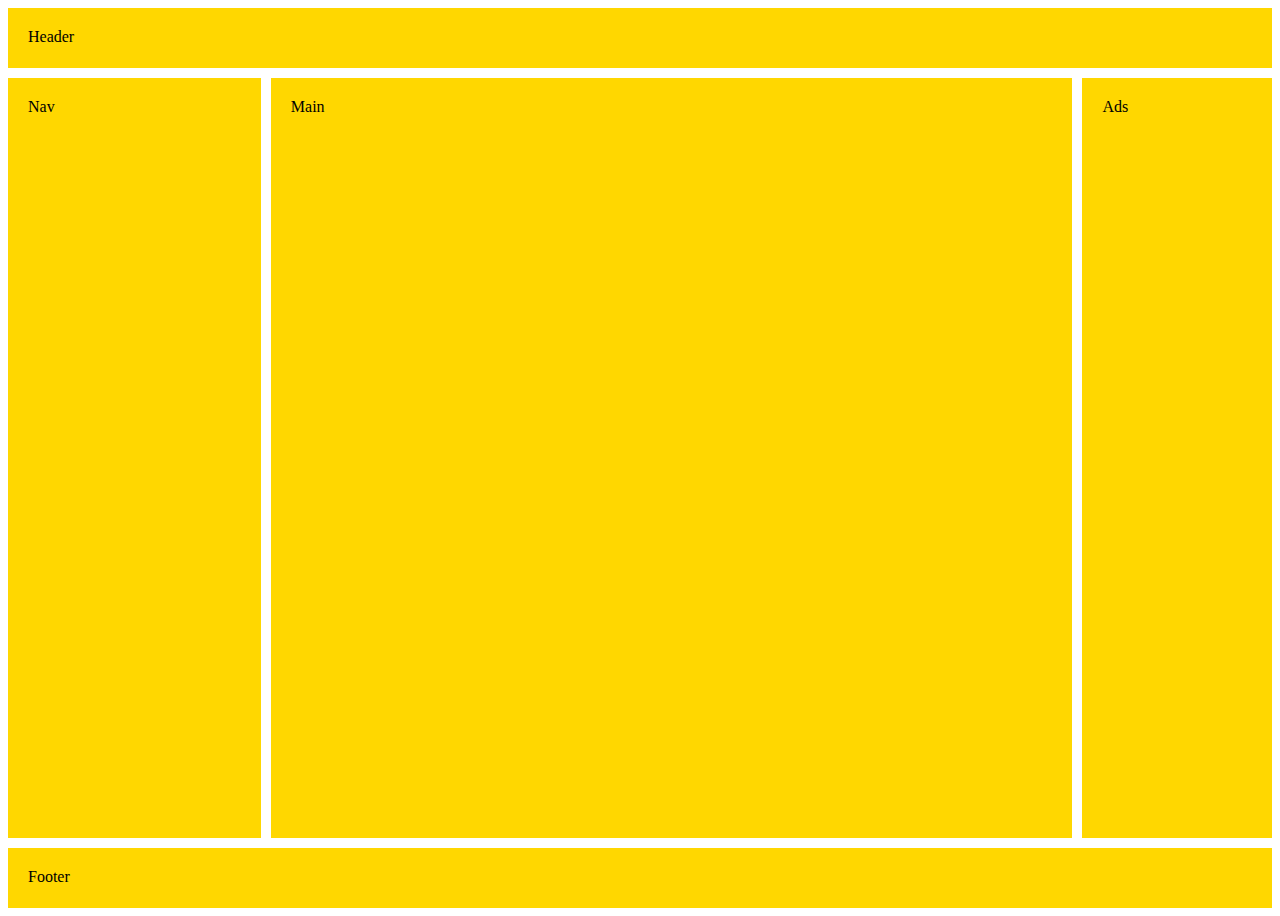
==== grid_layout/index.html @ 9d56fec9 "holy grial layout with grid layout" ====
<!DOCTYPE html>
<html lang="en">

<head>
  <meta charset="UTF-8">
  <meta name="viewport" content="width=device-width, initial-scale=1.0">
  <meta http-equiv="X-UA-Compatible" content="ie=edge">
  <link rel="stylesheet" href="style.css">
  <title>Example</title>
</head>

<body>
  <header class="header">Header</header>
  <main class="main">Main</main>
  <nav class="nav">Nav</nav>
  <div class="ads">Ads</div>
  <footer class="footer">Footer</footer>
</body>

</html>
---- grid_layout/style.css ----
body {
	display: grid;
	grid-template-areas:
		"header header header"
		"nav main ads"
		"footer footer footer";
	grid-template-rows: 60px 1fr 60px;
	grid-auto-columns: 20% 1fr 15%;
	grid-gap: 10px;
	height: 100vh;
}

header, footer, main, nav, div {
	padding: 20px;
	background: gold;
}

.header {
	grid-area: header;
}

.footer {
	grid-area: footer;
}

.nav {
	grid-area: nav;
}

.main {
	grid-area: main;
}

.ads {
	grid-area: ads;
}
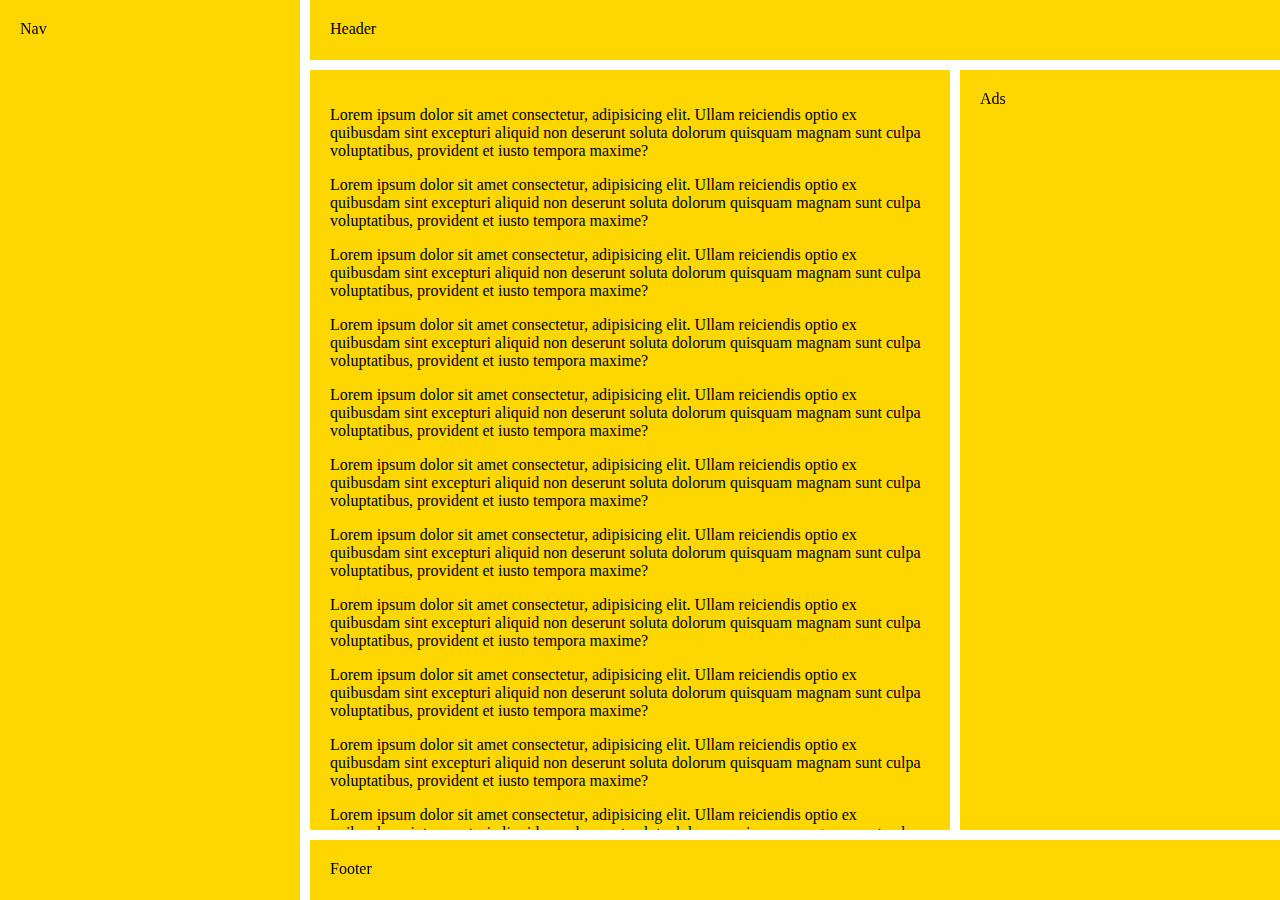
==== commit 744053cf: "alternative layout that I need" ====
--- a/grid_layout/index.html
+++ b/grid_layout/index.html
@@ -11,7 +11,38 @@
 
 <body>
   <header class="header">Header</header>
-  <main class="main">Main</main>
+  <main class="main">
+    <p>Lorem ipsum dolor sit amet consectetur, adipisicing elit. Ullam reiciendis optio ex quibusdam sint excepturi aliquid non deserunt soluta dolorum quisquam magnam sunt culpa voluptatibus, provident et iusto tempora maxime?</p>
+    <p>Lorem ipsum dolor sit amet consectetur, adipisicing elit. Ullam reiciendis optio ex quibusdam sint excepturi aliquid non deserunt soluta dolorum quisquam magnam sunt culpa voluptatibus, provident et iusto tempora maxime?</p>
+    <p>Lorem ipsum dolor sit amet consectetur, adipisicing elit. Ullam reiciendis optio ex quibusdam sint excepturi aliquid non deserunt soluta dolorum quisquam magnam sunt culpa voluptatibus, provident et iusto tempora maxime?</p>
+    <p>Lorem ipsum dolor sit amet consectetur, adipisicing elit. Ullam reiciendis optio ex quibusdam sint excepturi aliquid non deserunt soluta dolorum quisquam magnam sunt culpa voluptatibus, provident et iusto tempora maxime?</p>
+    <p>Lorem ipsum dolor sit amet consectetur, adipisicing elit. Ullam reiciendis optio ex quibusdam sint excepturi aliquid non deserunt soluta dolorum quisquam magnam sunt culpa voluptatibus, provident et iusto tempora maxime?</p>
+    <p>Lorem ipsum dolor sit amet consectetur, adipisicing elit. Ullam reiciendis optio ex quibusdam sint excepturi aliquid non deserunt soluta dolorum quisquam magnam sunt culpa voluptatibus, provident et iusto tempora maxime?</p>
+    <p>Lorem ipsum dolor sit amet consectetur, adipisicing elit. Ullam reiciendis optio ex quibusdam sint excepturi aliquid non deserunt soluta dolorum quisquam magnam sunt culpa voluptatibus, provident et iusto tempora maxime?</p>
+    <p>Lorem ipsum dolor sit amet consectetur, adipisicing elit. Ullam reiciendis optio ex quibusdam sint excepturi aliquid non deserunt soluta dolorum quisquam magnam sunt culpa voluptatibus, provident et iusto tempora maxime?</p>
+    <p>Lorem ipsum dolor sit amet consectetur, adipisicing elit. Ullam reiciendis optio ex quibusdam sint excepturi aliquid non deserunt soluta dolorum quisquam magnam sunt culpa voluptatibus, provident et iusto tempora maxime?</p>
+    <p>Lorem ipsum dolor sit amet consectetur, adipisicing elit. Ullam reiciendis optio ex quibusdam sint excepturi aliquid non deserunt soluta dolorum quisquam magnam sunt culpa voluptatibus, provident et iusto tempora maxime?</p>
+    <p>Lorem ipsum dolor sit amet consectetur, adipisicing elit. Ullam reiciendis optio ex quibusdam sint excepturi aliquid non deserunt soluta dolorum quisquam magnam sunt culpa voluptatibus, provident et iusto tempora maxime?</p>
+    <p>Lorem ipsum dolor sit amet consectetur, adipisicing elit. Ullam reiciendis optio ex quibusdam sint excepturi aliquid non deserunt soluta dolorum quisquam magnam sunt culpa voluptatibus, provident et iusto tempora maxime?</p>
+    <p>Lorem ipsum dolor sit amet consectetur, adipisicing elit. Ullam reiciendis optio ex quibusdam sint excepturi aliquid non deserunt soluta dolorum quisquam magnam sunt culpa voluptatibus, provident et iusto tempora maxime?</p>
+    <p>Lorem ipsum dolor sit amet consectetur, adipisicing elit. Ullam reiciendis optio ex quibusdam sint excepturi aliquid non deserunt soluta dolorum quisquam magnam sunt culpa voluptatibus, provident et iusto tempora maxime?</p>
+    <p>Lorem ipsum dolor sit amet consectetur, adipisicing elit. Ullam reiciendis optio ex quibusdam sint excepturi aliquid non deserunt soluta dolorum quisquam magnam sunt culpa voluptatibus, provident et iusto tempora maxime?</p>
+    <p>Lorem ipsum dolor sit amet consectetur, adipisicing elit. Ullam reiciendis optio ex quibusdam sint excepturi aliquid non deserunt soluta dolorum quisquam magnam sunt culpa voluptatibus, provident et iusto tempora maxime?</p>
+    <p>Lorem ipsum dolor sit amet consectetur, adipisicing elit. Ullam reiciendis optio ex quibusdam sint excepturi aliquid non deserunt soluta dolorum quisquam magnam sunt culpa voluptatibus, provident et iusto tempora maxime?</p>
+    <p>Lorem ipsum dolor sit amet consectetur, adipisicing elit. Ullam reiciendis optio ex quibusdam sint excepturi aliquid non deserunt soluta dolorum quisquam magnam sunt culpa voluptatibus, provident et iusto tempora maxime?</p>
+    <p>Lorem ipsum dolor sit amet consectetur, adipisicing elit. Ullam reiciendis optio ex quibusdam sint excepturi aliquid non deserunt soluta dolorum quisquam magnam sunt culpa voluptatibus, provident et iusto tempora maxime?</p>
+    <p>Lorem ipsum dolor sit amet consectetur, adipisicing elit. Ullam reiciendis optio ex quibusdam sint excepturi aliquid non deserunt soluta dolorum quisquam magnam sunt culpa voluptatibus, provident et iusto tempora maxime?</p>
+    <p>Lorem ipsum dolor sit amet consectetur, adipisicing elit. Ullam reiciendis optio ex quibusdam sint excepturi aliquid non deserunt soluta dolorum quisquam magnam sunt culpa voluptatibus, provident et iusto tempora maxime?</p>
+    <p>Lorem ipsum dolor sit amet consectetur, adipisicing elit. Ullam reiciendis optio ex quibusdam sint excepturi aliquid non deserunt soluta dolorum quisquam magnam sunt culpa voluptatibus, provident et iusto tempora maxime?</p>
+    <p>Lorem ipsum dolor sit amet consectetur, adipisicing elit. Ullam reiciendis optio ex quibusdam sint excepturi aliquid non deserunt soluta dolorum quisquam magnam sunt culpa voluptatibus, provident et iusto tempora maxime?</p>
+    <p>Lorem ipsum dolor sit amet consectetur, adipisicing elit. Ullam reiciendis optio ex quibusdam sint excepturi aliquid non deserunt soluta dolorum quisquam magnam sunt culpa voluptatibus, provident et iusto tempora maxime?</p>
+    <p>Lorem ipsum dolor sit amet consectetur, adipisicing elit. Ullam reiciendis optio ex quibusdam sint excepturi aliquid non deserunt soluta dolorum quisquam magnam sunt culpa voluptatibus, provident et iusto tempora maxime?</p>
+    <p>Lorem ipsum dolor sit amet consectetur, adipisicing elit. Ullam reiciendis optio ex quibusdam sint excepturi aliquid non deserunt soluta dolorum quisquam magnam sunt culpa voluptatibus, provident et iusto tempora maxime?</p>
+    <p>Lorem ipsum dolor sit amet consectetur, adipisicing elit. Ullam reiciendis optio ex quibusdam sint excepturi aliquid non deserunt soluta dolorum quisquam magnam sunt culpa voluptatibus, provident et iusto tempora maxime?</p>
+    <p>Lorem ipsum dolor sit amet consectetur, adipisicing elit. Ullam reiciendis optio ex quibusdam sint excepturi aliquid non deserunt soluta dolorum quisquam magnam sunt culpa voluptatibus, provident et iusto tempora maxime?</p>
+    <p>Lorem ipsum dolor sit amet consectetur, adipisicing elit. Ullam reiciendis optio ex quibusdam sint excepturi aliquid non deserunt soluta dolorum quisquam magnam sunt culpa voluptatibus, provident et iusto tempora maxime?</p>
+    <p>Lorem ipsum dolor sit amet consectetur, adipisicing elit. Ullam reiciendis optio ex quibusdam sint excepturi aliquid non deserunt soluta dolorum quisquam magnam sunt culpa voluptatibus, provident et iusto tempora maxime?</p>
+  </main>
   <nav class="nav">Nav</nav>
   <div class="ads">Ads</div>
   <footer class="footer">Footer</footer>
--- a/grid_layout/style.css
+++ b/grid_layout/style.css
@@ -1,13 +1,14 @@
 body {
 	display: grid;
 	grid-template-areas:
-		"header header header"
+		"nav header header"
 		"nav main ads"
-		"footer footer footer";
+		"nav footer footer";
 	grid-template-rows: 60px 1fr 60px;
-	grid-auto-columns: 20% 1fr 15%;
+	grid-auto-columns: 300px 2fr 1fr;
 	grid-gap: 10px;
 	height: 100vh;
+	margin: 0;
 }
 
 header, footer, main, nav, div {
@@ -17,10 +18,14 @@
 
 .header {
 	grid-area: header;
+	grid-column-start: 2;
+	top: 0;
 }
 
 .footer {
 	grid-area: footer;
+	grid-column-start: 2;
+	bottom: 0;
 }
 
 .nav {
@@ -29,6 +34,7 @@
 
 .main {
 	grid-area: main;
+	overflow-y: scroll;
 }
 
 .ads {
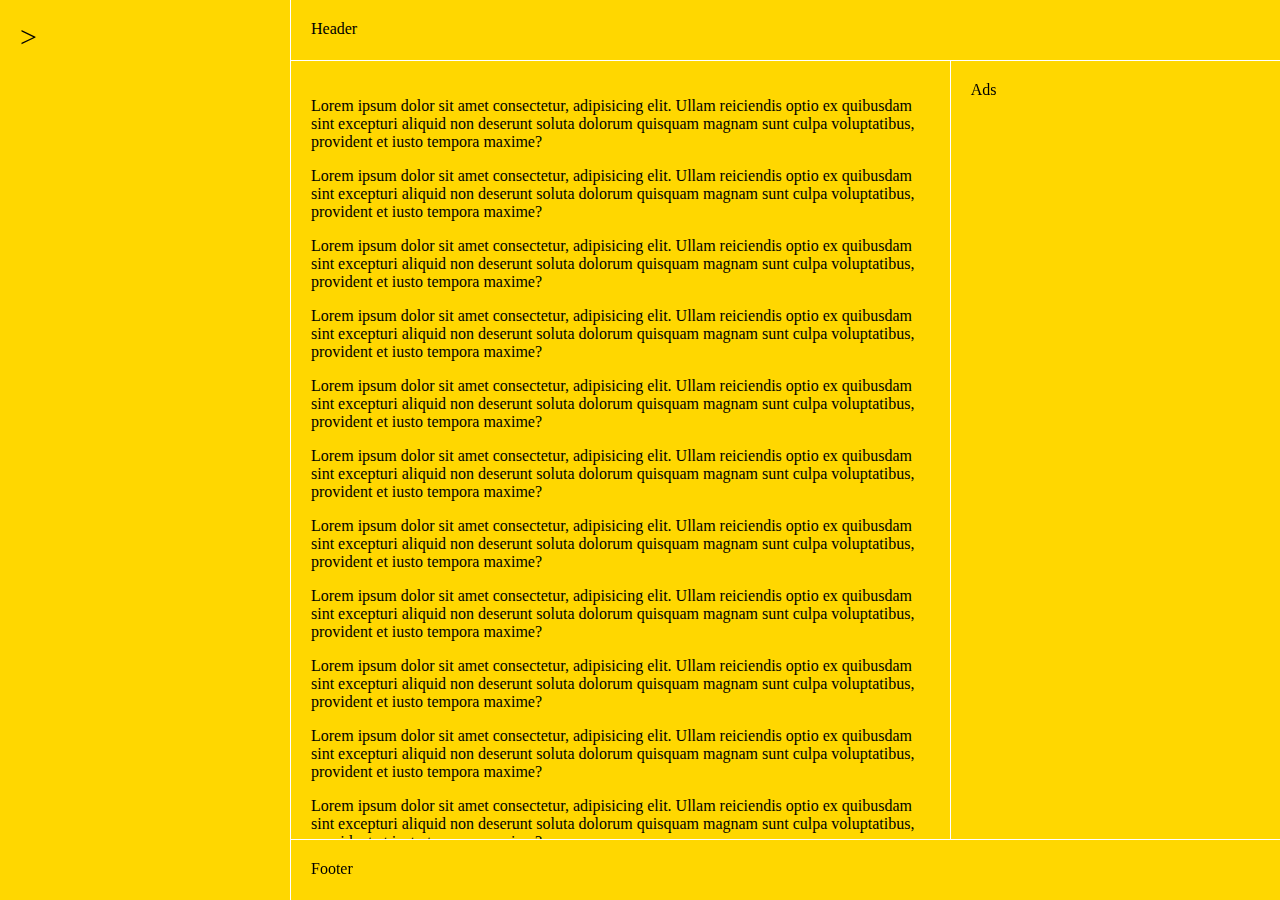
==== commit 6d72ddf4: "hide and show left bar" ====
--- a/grid_layout/index.html
+++ b/grid_layout/index.html
@@ -43,9 +43,13 @@
     <p>Lorem ipsum dolor sit amet consectetur, adipisicing elit. Ullam reiciendis optio ex quibusdam sint excepturi aliquid non deserunt soluta dolorum quisquam magnam sunt culpa voluptatibus, provident et iusto tempora maxime?</p>
     <p>Lorem ipsum dolor sit amet consectetur, adipisicing elit. Ullam reiciendis optio ex quibusdam sint excepturi aliquid non deserunt soluta dolorum quisquam magnam sunt culpa voluptatibus, provident et iusto tempora maxime?</p>
   </main>
-  <nav class="nav">Nav</nav>
+  <nav class="nav">
+    <span id="burger" class="burger" onclick="openNavBar()">&#9776;</span>
+    <span id="no-burger" class="no-burger" onclick="collapseNavBar()">&gt;</span>
+  </nav>
   <div class="ads">Ads</div>
   <footer class="footer">Footer</footer>
+  <script src="script.js"></script>
 </body>
 
 </html>--- a/grid_layout/style.css
+++ b/grid_layout/style.css
@@ -5,8 +5,9 @@
 		"nav main ads"
 		"nav footer footer";
 	grid-template-rows: 60px 1fr 60px;
-	grid-auto-columns: 300px 2fr 1fr;
-	grid-gap: 10px;
+	grid-template-columns: 290px [col-main] 2fr 1fr;
+	grid-row-gap: 1px;
+	grid-column-gap: 1px;
 	height: 100vh;
 	margin: 0;
 }
@@ -18,14 +19,12 @@
 
 .header {
 	grid-area: header;
-	grid-column-start: 2;
-	top: 0;
+	grid-column-start: col-main;
 }
 
 .footer {
 	grid-area: footer;
-	grid-column-start: 2;
-	bottom: 0;
+	grid-column-start: col-main;
 }
 
 .nav {
@@ -40,3 +39,12 @@
 .ads {
 	grid-area: ads;
 }
+
+.burger, .no-burger {
+	font-size: 30px;
+	cursor: pointer;
+}
+
+.burger {
+	display: none;
+}